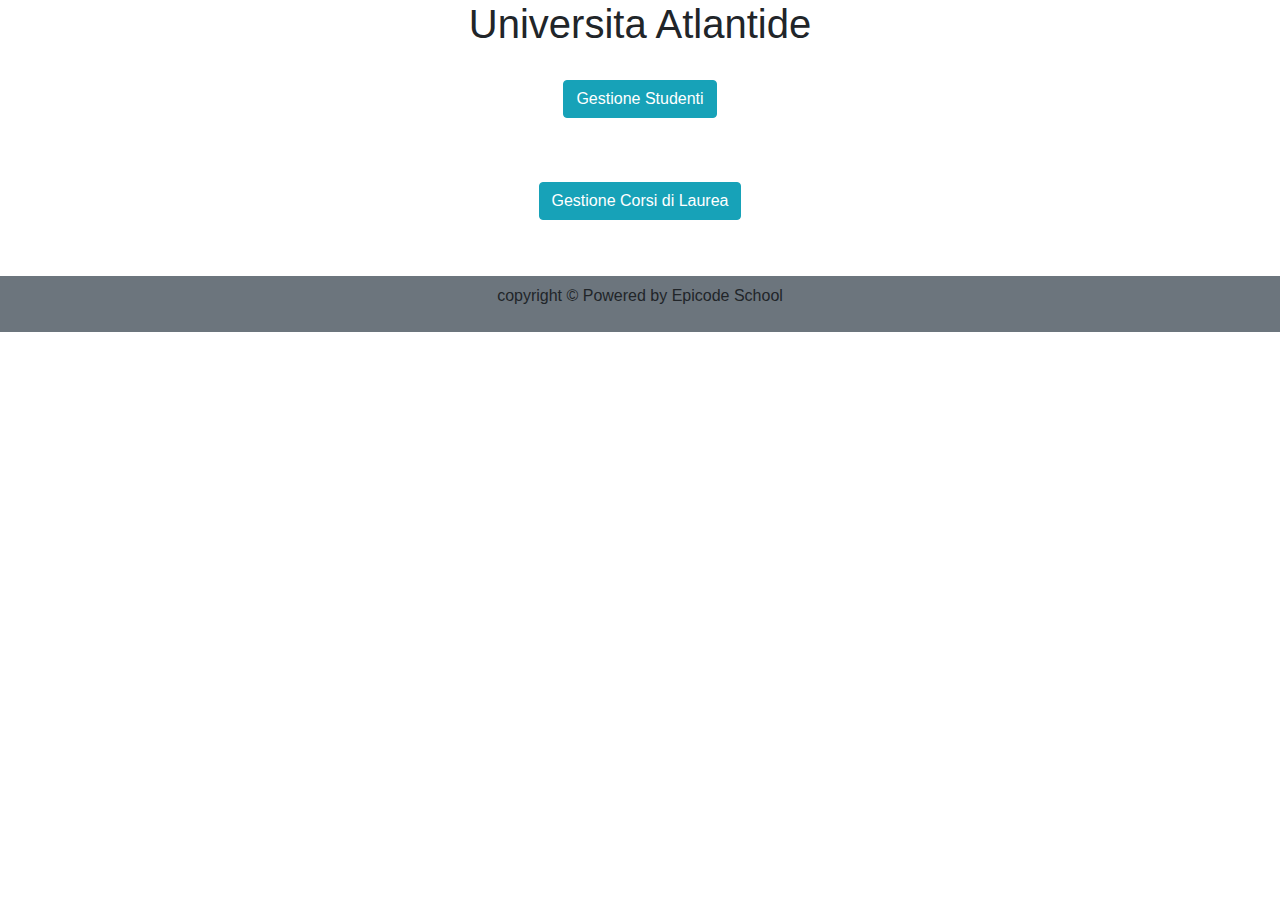
==== src/main/resources/templates/index.html @ 2b85340b "progetto segreteria" ====
<!DOCTYPE html>
<html xmlns:th="https://www.thymeleaf.org">
<head>
<link rel="stylesheet" href="https://cdn.jsdelivr.net/npm/bootstrap@4.0.0/dist/css/bootstrap.min.css" integrity="sha384-Gn5384xqQ1aoWXA+058RXPxPg6fy4IWvTNh0E263XmFcJlSAwiGgFAW/dAiS6JXm" crossorigin="anonymous">
<link rel="stylesheet" th:href="@{/css/style.css}"/>
<meta charset="ISO-8859-1">
<title>Segreteria Spring</title>
</head>
<body>

<div class="container text-center mb-4">
  <h1>Universita Atlantide</h1>
  </div>
<div class="intro">
<div class="container p-2 text-center mb-5">
<a href="#" class="btn btn-info"  th:href="@{/studenti}" >Gestione Studenti</a> <br>
</div>
<div class="container p-2 text-center mb-5">
<a href="#" class="btn btn-info"  th:href="@{/corsi}">Gestione Corsi di Laurea</a> <br>
</div>
</div>
<div class="footer bg-secondary p-2 text-center mt-5">
			<p>copyright &copy; Powered by  Epicode School<p>
		</div>
<script src="https://code.jquery.com/jquery-3.2.1.slim.min.js" integrity="sha384-KJ3o2DKtIkvYIK3UENzmM7KCkRr/rE9/Qpg6aAZGJwFDMVNA/GpGFF93hXpG5KkN" crossorigin="anonymous"></script>
    <script src="https://cdn.jsdelivr.net/npm/popper.js@1.12.9/dist/umd/popper.min.js" integrity="sha384-ApNbgh9B+Y1QKtv3Rn7W3mgPxhU9K/ScQsAP7hUibX39j7fakFPskvXusvfa0b4Q" crossorigin="anonymous"></script>
    <script src="https://cdn.jsdelivr.net/npm/bootstrap@4.0.0/dist/js/bootstrap.min.js" integrity="sha384-JZR6Spejh4U02d8jOt6vLEHfe/JQGiRRSQQxSfFWpi1MquVdAyjUar5+76PVCmYl" crossorigin="anonymous"></script>
</body>
</html>
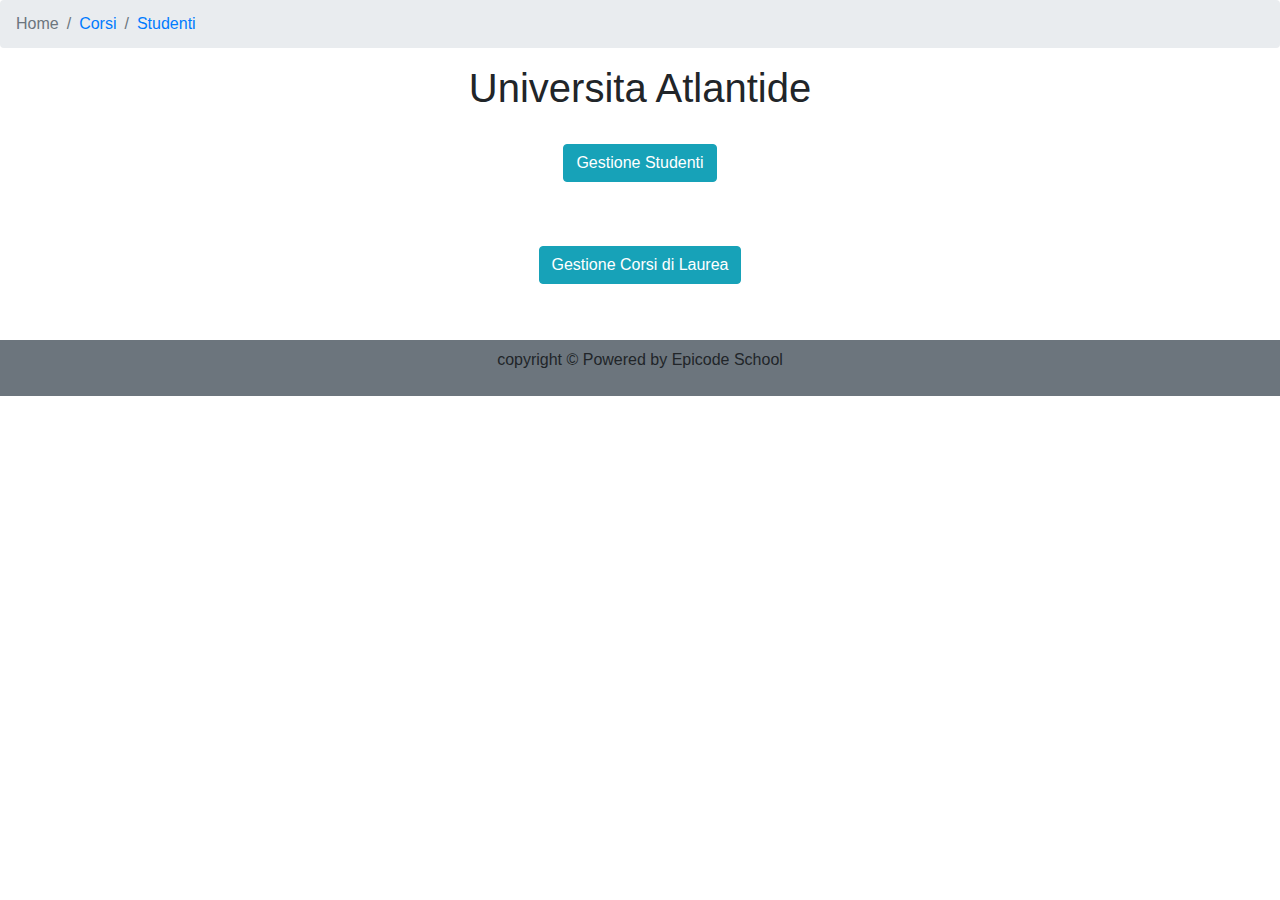
==== commit c2e28d6d: "progetto segreteria spring" ====
--- a/src/main/resources/templates/index.html
+++ b/src/main/resources/templates/index.html
@@ -7,6 +7,13 @@
 <title>Segreteria Spring</title>
 </head>
 <body>
+<nav aria-label="breadcrumb">
+  <ol class="breadcrumb">
+    <li class="breadcrumb-item active" aria-current="page">Home</li>
+    <li class="breadcrumb-item" aria-current="page"><a href="#" th:href="@{/corsi}">Corsi</a></li>
+    <li class="breadcrumb-item"><a href="#" th:href="@{/studenti}" >Studenti</a></li>
+  </ol>
+</nav>
 
 <div class="container text-center mb-4">
   <h1>Universita Atlantide</h1>
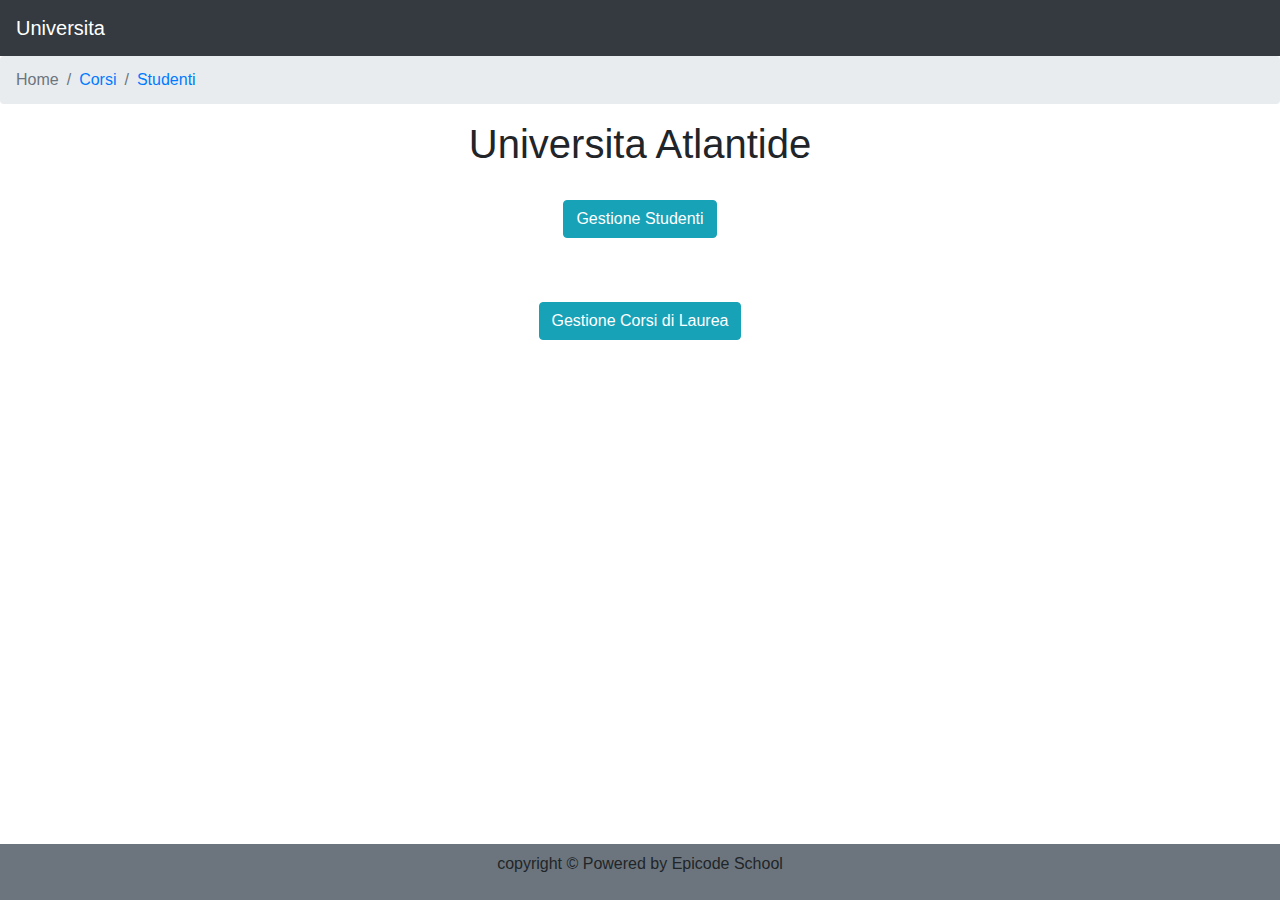
==== commit 9fadb99a: "piccolo aggiornamento grafica" ====
--- a/src/main/resources/templates/index.html
+++ b/src/main/resources/templates/index.html
@@ -7,6 +7,10 @@
 <title>Segreteria Spring</title>
 </head>
 <body>
+<nav class="navbar navbar-dark bg-dark">
+  <a class="navbar-brand" href="#">Universita
+  </a>
+</nav>
 <nav aria-label="breadcrumb">
   <ol class="breadcrumb">
     <li class="breadcrumb-item active" aria-current="page">Home</li>
@@ -26,7 +30,7 @@
 <a href="#" class="btn btn-info"  th:href="@{/corsi}">Gestione Corsi di Laurea</a> <br>
 </div>
 </div>
-<div class="footer bg-secondary p-2 text-center mt-5">
+<div class="footer fixed-bottom bg-secondary p-2 text-center mt-5">
 			<p>copyright &copy; Powered by  Epicode School<p>
 		</div>
 <script src="https://code.jquery.com/jquery-3.2.1.slim.min.js" integrity="sha384-KJ3o2DKtIkvYIK3UENzmM7KCkRr/rE9/Qpg6aAZGJwFDMVNA/GpGFF93hXpG5KkN" crossorigin="anonymous"></script>
